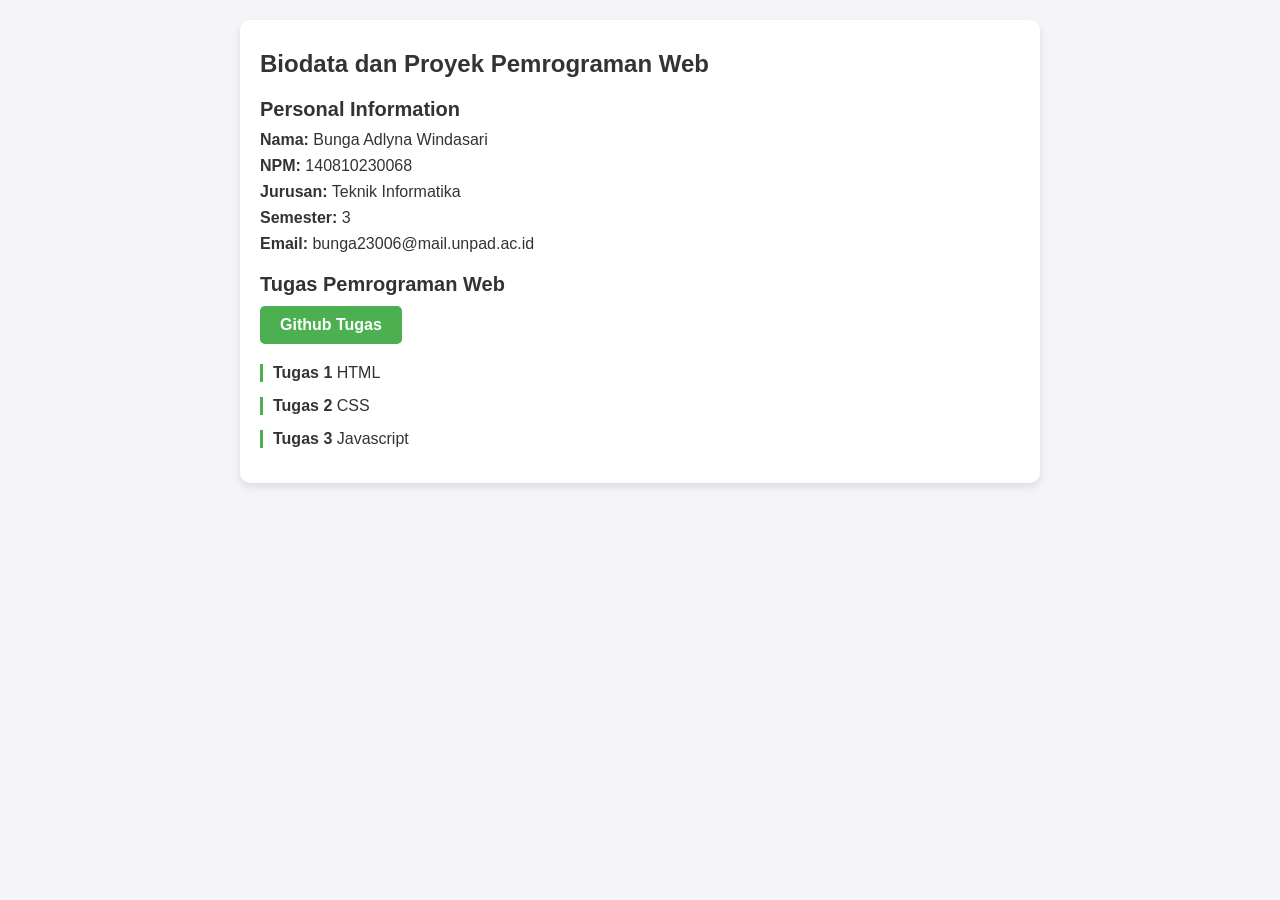
==== Pemrograman-Web/index.html @ d98ba646 "Add files via upload" ====
<html lang="en">
<head>
    <meta charset="UTF-8">
    <meta name="viewport" content="width=device-width, initial-scale=1.0">
    <title>Biodata dan Proyek Pemrograman Web</title>
    <style>
        * {
            margin: 0;
            padding: 0;
            box-sizing: border-box;
        }

        body {
            font-family: Arial, sans-serif;
            background-color: #f4f4f9;
            color: #333;
            padding: 20px;
        }

        .container {
            max-width: 800px;
            margin: 0 auto;
            background-color: #fff;
            padding: 20px;
            border-radius: 10px;
            box-shadow: 0 4px 8px rgba(0, 0, 0, 0.1);
        }

        h1 {
            font-size: 24px;
            margin-top: 10px;
        }

        p {
            font-size: 18px;
            color: #666;
        }

        .biodata, .projects {
            margin-top: 20px;
        }

        h2 {
            font-size: 20px;
            color: #333;
            margin-bottom: 10px;
        }

        ul {
            list-style-type: none;
        }

        li {
            font-size: 16px;
            margin-bottom: 8px;
        }

        li strong {
            font-weight: bold;
        }

        .projects ul li {
            padding-left: 10px;
            border-left: 3px solid #4CAF50;
            margin-bottom: 15px;
        }

        /* Button Style */
        .github-link {
            display: inline-block;
            padding: 10px 20px;
            background-color: #4CAF50;
            color: white;
            text-decoration: none;
            font-weight: bold;
            border-radius: 5px;
            transition: background-color 0.3s ease;
            margin-bottom: 20px;
        }

        .github-link:hover {
            background-color: #45a049;
        }
    </style>
</head>
<body>
    <div class="container">

        <h1>Biodata dan Proyek Pemrograman Web</h1>

        <!-- Biodata Section -->
        <div class="biodata">
            <h2>Personal Information</h2>
            <ul>
                <li><strong>Nama:</strong> Bunga Adlyna Windasari</li>
                <li><strong>NPM:</strong> 140810230068</li>
                <li><strong>Jurusan:</strong> Teknik Informatika</li>
                <li><strong>Semester:</strong> 3</li>
                <li><strong>Email:</strong> bunga23006@mail.unpad.ac.id</li>
            </ul>
        </div>

        <!-- Project Section -->
        <div class="projects">
            <h2>Tugas Pemrograman Web</h2>
            <a class="github-link" href="https://github.com/bun349/Pemrograman-Web" target="_blank">Github Tugas</a>
            <ul>
                <li>
                    <strong>Tugas 1</strong> HTML
                </li>
                <li>
                    <strong>Tugas 2</strong> CSS
                </li>
                <li>
                    <strong>Tugas 3</strong> Javascript
                </li>
            </ul>
        </div>
    </div>
</body>
</html>
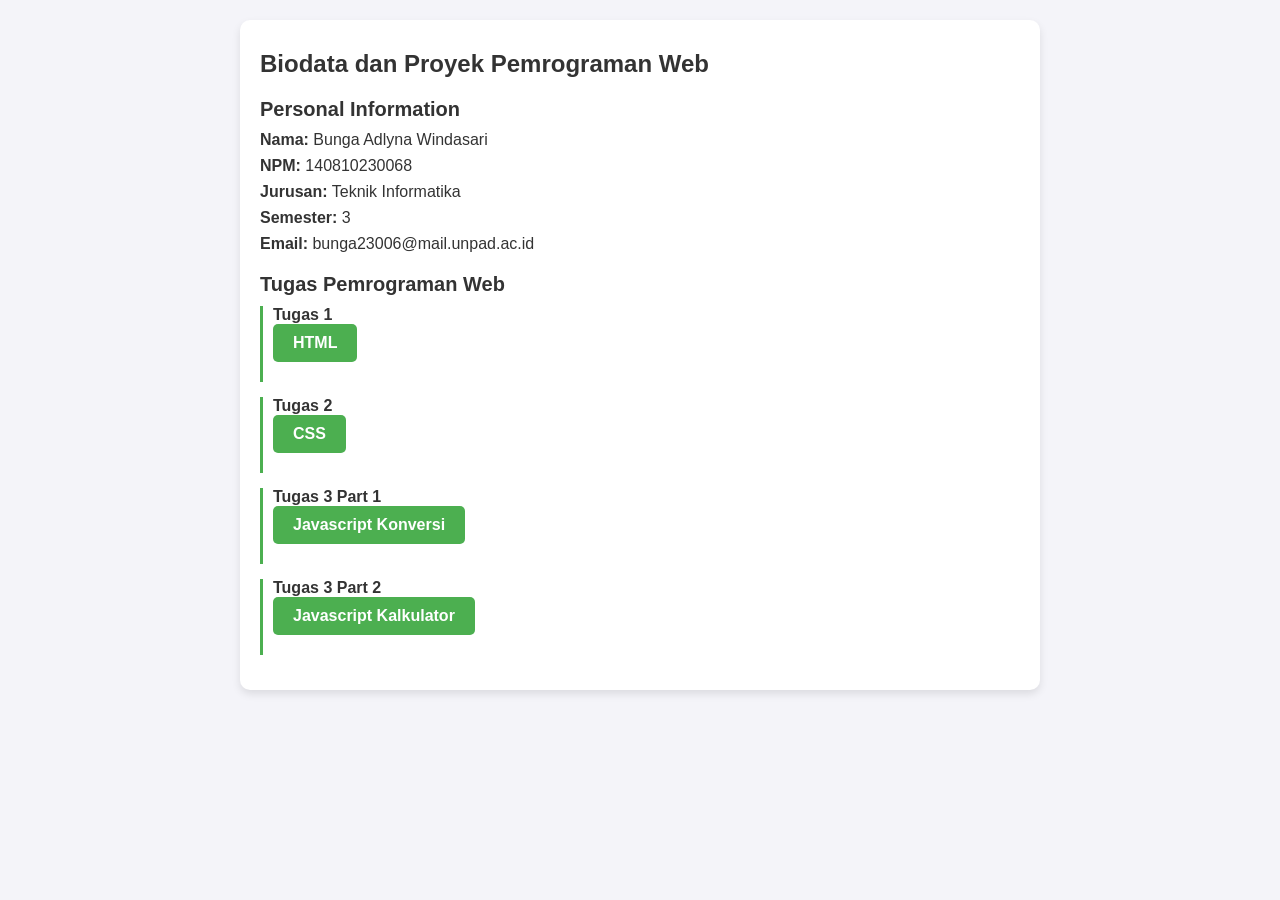
==== commit ccea0384: "update folder" ====
--- a/Pemrograman-Web/index.html
+++ b/Pemrograman-Web/index.html
@@ -66,7 +66,7 @@
         }
 
         /* Button Style */
-        .github-link {
+        .project-link {
             display: inline-block;
             padding: 10px 20px;
             background-color: #4CAF50;
@@ -103,16 +103,22 @@
         <!-- Project Section -->
         <div class="projects">
             <h2>Tugas Pemrograman Web</h2>
-            <a class="github-link" href="https://github.com/bun349/Pemrograman-Web" target="_blank">Github Tugas</a>
             <ul>
                 <li>
-                    <strong>Tugas 1</strong> HTML
+                    <strong >Tugas 1</strong><br>
+                    <a class="project-link" href="Tugas 1/Tugas1.html" target="_blank">HTML</a>
                 </li>
                 <li>
-                    <strong>Tugas 2</strong> CSS
+                    <strong>Tugas 2</strong><br>
+                    <a class="project-link" href="Tugas 2/Tugas2.html" target="_blank">CSS</a>
                 </li>
                 <li>
-                    <strong>Tugas 3</strong> Javascript
+                    <strong>Tugas 3 Part 1</strong><br>
+                    <a class="project-link" href="Tugas 3 Part 1/Tugas3.html" target="_blank">Javascript Konversi</a>
+                </li>
+                <li>
+                    <strong>Tugas 3 Part 2</strong><br>
+                    <a class="project-link" href="Tugas 3 Part 2/Tugas3_Part2.html" target="_blank">Javascript Kalkulator</a>
                 </li>
             </ul>
         </div>
